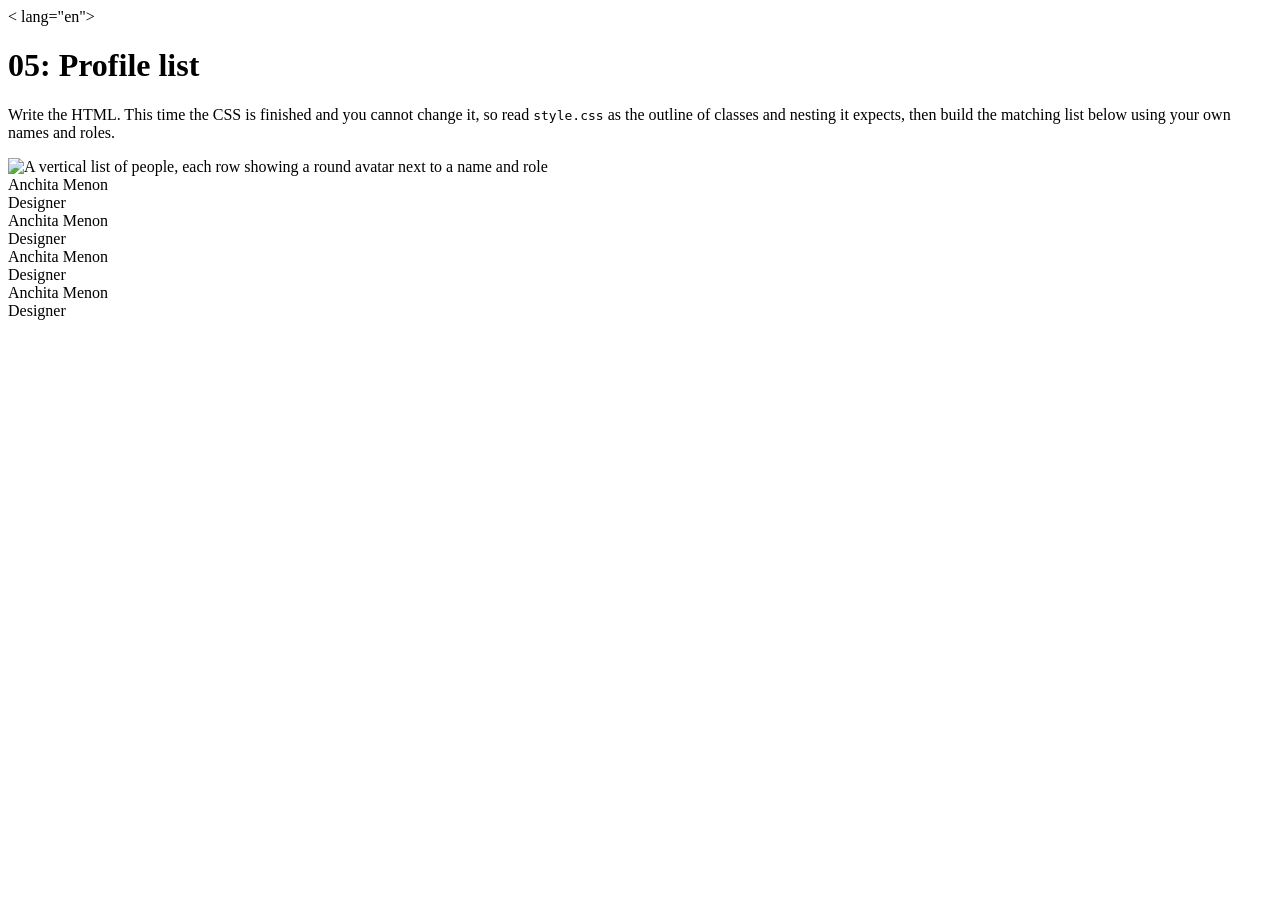
==== 05-profile-list/index.html @ ddb5f4b3 "exercise 5 done" ====
<!DOCTYPE html>
< lang="en">
<head>
  <meta charset="UTF-8">
  <meta name="viewport" content="width=device-width, initial-scale=1.0">
  <title>05: Profile list</title>
  <link rel="stylesheet" href="../shared.css">
  <link rel="stylesheet" href="style.css">
</head>
<div>
  <div class="brief">
    <h1>05: Profile list</h1>
    <p>Write the HTML. This time the CSS is finished and you cannot change it, so read <code>style.css</code> as the outline of classes and nesting it expects, then build the matching list below using your own names and roles.</p>
    <img class="goal" src="goal.png" alt="A vertical list of people, each row showing a round avatar next to a name and role">
  </div>

  <div class="stage">
    <!-- TODO: build the list here. See style.css for the exact
         classes and nesting it expects. Four or five people is plenty. -->
  <div class="list-items">
    <div class="person">
      <div class= "avatar"></div>
      <div class="info">
          <div class="name"> Anchita Menon </div>
          <div class="role"> Designer </div>
      </div>
    </div>

    <div class="person">
      <div class= "avatar"></div>
      <div class="info"> 
          <div class="name"> Anchita Menon </div>
          <div class="role"> Designer </div>
      </div>
    </div>
    <div class="person">
      <div class= "avatar"></div>
      <div class="info"> 
          <div class="name"> Anchita Menon </div>
          <div class="role"> Designer </div>
      </div>
    </div>
    <div class="person">
      <div class= "avatar"></div>
      <div class="info"> 
          <div class="name"> Anchita Menon </div>
          <div class="role"> Designer </div>
      </div>
    </div>
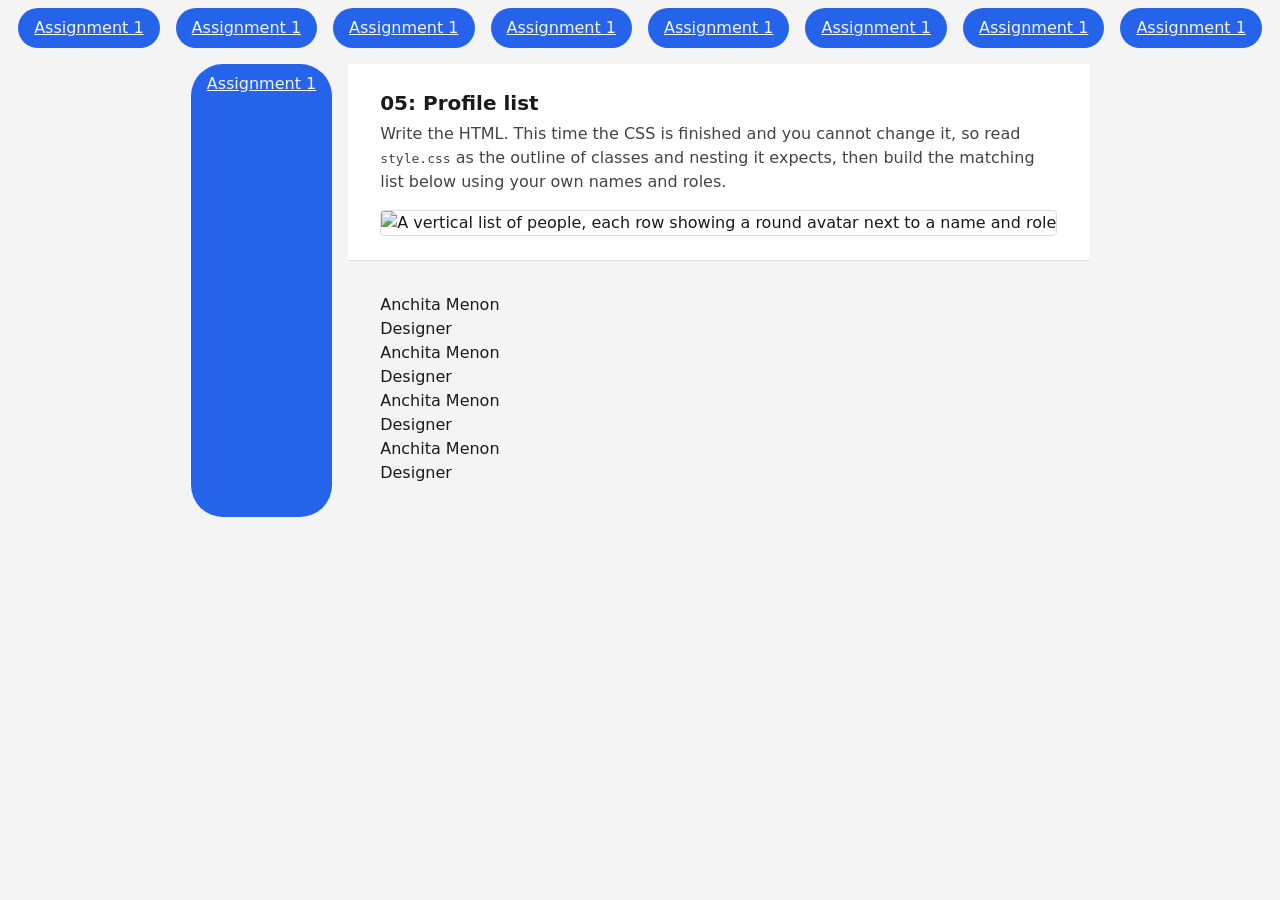
==== commit 6431f52b: "added menus" ====
--- a/05-profile-list/index.html
+++ b/05-profile-list/index.html
@@ -1,5 +1,4 @@
 <!DOCTYPE html>
-< lang="en">
 <head>
   <meta charset="UTF-8">
   <meta name="viewport" content="width=device-width, initial-scale=1.0">
@@ -7,6 +6,17 @@
   <link rel="stylesheet" href="../shared.css">
   <link rel="stylesheet" href="style.css">
 </head>
+<body>
+  <div class="universal menu">
+    <div class="Assignment"><a href="../01-navbar/index.html" class="game" >Assignment 1</a> </div>
+    <div class="Assignment"><a href="../02-filter-bar/index.html" class="game" >Assignment 1</a> </div>
+    <div class="Assignment"><a href="../03-gallery/index.html" class="game" >Assignment 1</a> </div>
+    <div class="Assignment"><a href="../04-columns/index.html" class="game">Assignment 1</a> </div>
+    <div class="Assignment"><a href="../05-profile-list/index.html" class="game" >Assignment 1</a> </div>
+    <div class="Assignment"><a href="../06-card/index.html" class="game" >Assignment 1</a> </div>
+    <div class="Assignment"><a href="../07-drills/index.html" class="game" >Assignment 1</a> </div>
+    <div class="Assignment"><a href="../08-article/index.html" class="game" >Assignment 1</a> </div>
+    <div class="Assignment"><a href="../09-front-page/index.html" class="game" >Assignment 1</a> </div>
 <div>
   <div class="brief">
     <h1>05: Profile list</h1>
@@ -46,4 +56,5 @@
           <div class="name"> Anchita Menon </div>
           <div class="role"> Designer </div>
       </div>
-    </div>+    </div>
+</body>
--- a/shared.css
+++ b/shared.css
@@ -0,0 +1,66 @@
+/* Common styles shared by every exercise. You work in each exercise's
+   own style.css, not here!! */
+
+* {
+  box-sizing: border-box;
+}
+
+body {
+  margin: 0;
+  font-family: system-ui, sans-serif;
+  color: #1a1a1a;
+  background: #f4f4f5;
+  line-height: 1.5;
+}
+
+.brief {
+  padding: 1.5rem 2rem;
+  border-bottom: 1px solid #e0e0e2;
+  background: #fff;
+}
+
+.brief h1 {
+  margin: 0 0 0.25rem;
+  font-size: 1.25rem;
+}
+
+.brief p {
+  margin: 0;
+  max-width: 65ch;
+  color: #444;
+}
+
+.brief a {
+  color: #2563eb;
+}
+
+.brief .goal {
+  margin-top: 1rem;
+  max-width: 100%;
+  border: 1px solid #e0e0e2;
+  border-radius: 4px;
+}
+
+.stage {
+  padding: 2rem;
+}
+.universal.menu {
+display: flex;
+  justify-content: center;
+  flex-wrap:wrap;
+  gap: 1rem;
+  padding: 0.5rem 1rem;
+}
+.game {
+  color:#f4f4f5
+}
+.Assignment {
+  padding: 0.5rem 1rem;
+  background: #2563eb;
+  border-radius: 2rem;
+}
+.Assignment:hover {
+  transform: scale(1.1);
+  background: pink;
+}
+}
